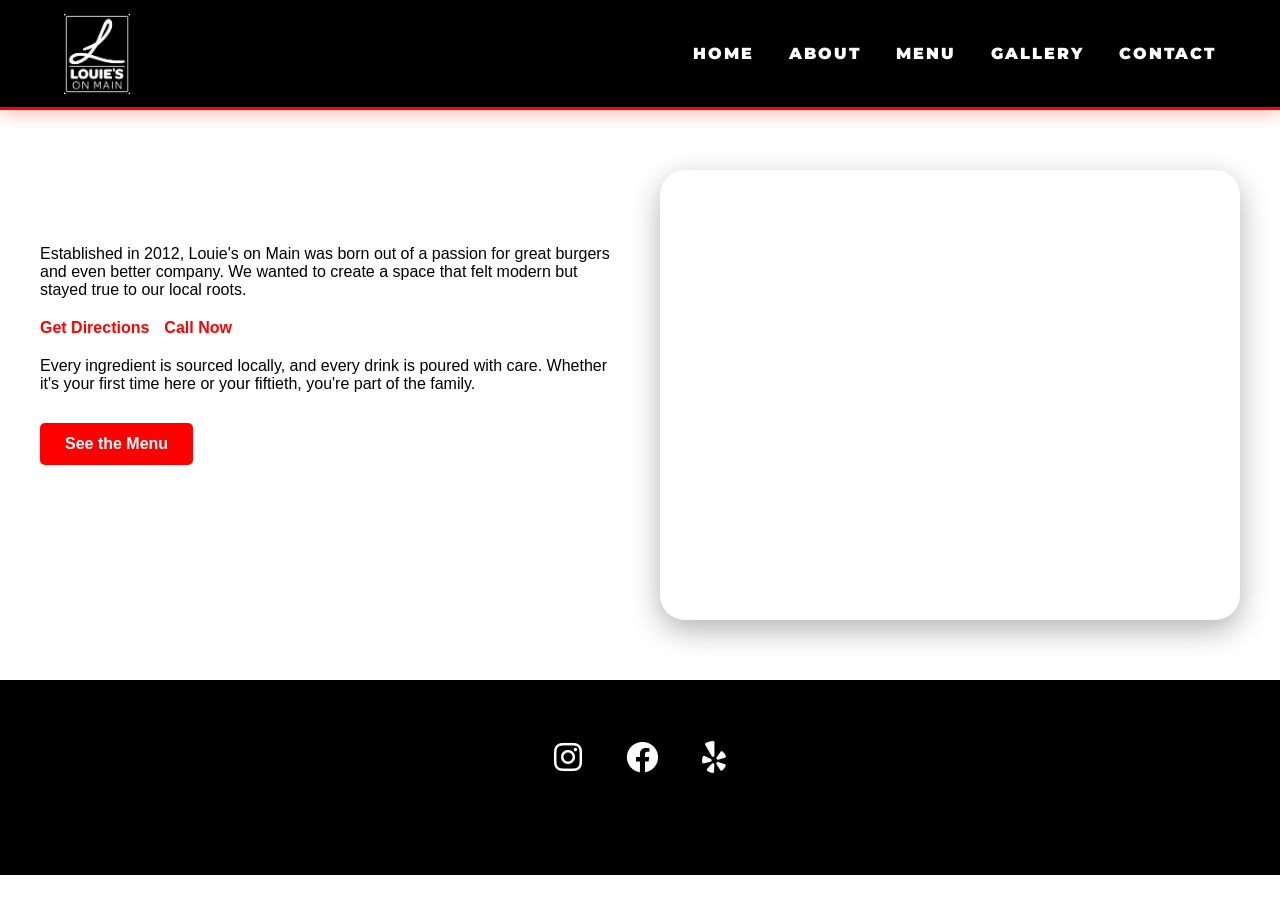
==== about.html @ 5692946e "Update about.html" ====
<!DOCTYPE html>
<html lang="en">
<head>
    <meta charset="UTF-8">
    <meta name="viewport" content="width=device-width, initial-scale=1.0">
    <title>Our Story | Louie's on Main</title>
    <link rel="stylesheet" href="style.css">
    <link rel="stylesheet" href="https://cdnjs.cloudflare.com/ajax/libs/font-awesome/6.0.0/css/all.min.css">
    <link href="https://fonts.googleapis.com/css2?family=Alfa+Slab+One&family=Montserrat:wght@400;700&display=swap" rel="stylesheet">
</head>
<body>

    <nav class="navbar">
    <a href="index.html" class="logo-link">
        <img src="logo.png" alt="Louie's on Main" class="nav-logo">
    </a>

    <ul class="nav-links">
        <li><a href="index.html">Home</a></li>
        <li><a href="about.html">About</a></li>
        <li><a href="menu.html" class="active">Menu</a></li>
        <li><a href="gallery.html">Gallery</a></li>
        <li><a href="contact.html">Contact</a></li>
    </ul>
</nav>
   <section class="section-padding animate" style="padding: 60px 20px;">
    <div class="grid" style="display: grid; grid-template-columns: repeat(auto-fit, minmax(350px, 1fr)); gap: 40px; align-items: start; max-width: 1200px; margin: 0 auto;">
        
        <div class="about-text">
            <h1 style="font-size: 3rem; margin-bottom: 20px; color: white;">Our Story</h1>
            <p style="color: var(--text-gray); margin-bottom: 20px;">
                Established in 2012, Louie's on Main was born out of a passion for great burgers and even better company. We wanted to create a space that felt modern but stayed true to our local roots.
            </p>
            
            <div style="display: flex; gap: 15px; margin-bottom: 20px;">
                <a href="https://www.google.com/maps/dir/?api=1&destination=12942+Main+St+Garden+Grove+CA+92840" target="_blank" style="color: red; text-decoration: none; font-weight: bold;">Get Directions</a>
                <a href="tel:7145550123" style="color: red; text-decoration: none; font-weight: bold;">Call Now</a>
            </div>

            <p style="color: var(--text-gray); margin-bottom: 30px;">
                Every ingredient is sourced locally, and every drink is poured with care. Whether it's your first time here or your fiftieth, you're part of the family.
            </p>
            
            <a href="menu.html" class="btn-main" style="display: inline-block; background: red; color: white; padding: 12px 25px; text-decoration: none; border-radius: 5px; font-weight: bold;">See the Menu</a>
        </div>

        <div class="map-container" style="width: 100%;">
            <div class="map-wrapper" style="box-shadow: 0 10px 30px rgba(0,0,0,0.3); border-radius: 25px; overflow: hidden; line-height: 0;">
                <iframe 
                    src="https://www.google.com/maps/embed?pb=!1m18!1m12!1m3!1d3315.22853112676!2d-117.9416551!3d33.7715104!2m3!1f0!2f0!3f0!3m2!1i1024!2i768!4f13.1!3m3!1m2!1s0x80dcd7963973950b%3A0xc07a389146580f4f!2s12942%20Main%20St%2C%20Garden%20Grove%2C%20CA%2092840!5e0!3m2!1sen!2sus!4v1712160000000" 
                    width="100%" 
                    height="450" 
                    style="border:0;" 
                    allowfullscreen="" 
                    loading="lazy" 
                    referrerpolicy="no-referrer-when-downgrade">
                </iframe>
            </div>
        </div>
    </div>
</section>

    <footer>
        <div class="social-icons">
            <a href="https://www.instagram.com/louiesonmain_gg/" target="_blank">
    <i class="fab fa-instagram"></i>
</a>

<a href="https://www.facebook.com/louiesonmain/" target="_blank">
    <i class="fab fa-facebook"></i>
</a>

<a href="https://www.instagram.com/louiesonmain_gg/" target="_blank">
    <i class="fab fa-yelp"></i>
</a>
        </div>
        <p style="margin-top:20px;">&copy; 2026 Louie's on Main</p>
    </footer>

</body>
</html>
---- style.css ----
html {
    scroll-behavior: smooth;
}

body {
    overflow-x: hidden; /* Prevents horizontal shaking during animations */
}

<style>
    .btn-red, .btn-outline {
        color: red !important; /* Forces the color to red */
        text-decoration: none; /* Removes the underline */
    }

    /* This ensures it stays red even after being clicked */
    .btn-red:visited, .btn-outline:visited {
        color: red !important;
    }
</style>

/* =========================================
   1. GLOBAL VARIABLES & RESET
   Change your main colors and fonts here
   ========================================= */
:root {
    --primary-red: #d32f2f;      /* The main button & accent color */
    --dark-bg: #0a0a0a;         /* Background for the whole site */
    --card-bg: #1a1a1a;         /* Background for menu items/cards */
    --text-white: #ffffff;
    --text-gray: #b0b0b0;
    --transition: all 0.4s cubic-bezier(0.165, 0.84, 0.44, 1);
}

* { 
    box-sizing: border-box; 
    margin: 0; 
    padding: 0; 
}

body {
    background-color: var(--dark-bg);
    color: var(--text-white);
    font-family: 'Segoe UI', sans-serif;
    overflow-x: hidden; /* Prevents horizontal scrolling on mobile */
}

/* =========================================
   2. NAVIGATION BAR
   The top menu that stays at the top
/* =========================================
   SECTION 2: NAVBAR (FIXED LOGO & LINKS)
   ========================================= */
.navbar {
    background-color: #000000 !important;
    display: flex !important;
    justify-content: space-between !important;
    align-items: center !important;
    padding: 0 5% !important;
    height: 110px !important; /* This is the total height of the bar */
    position: sticky;
    top: 0;
    z-index: 9999;
    border-bottom: 3px solid #FF0000 !important; 
    box-shadow: 0 0 20px rgba(255, 0, 0, 0.4);
    box-sizing: border-box;
}

.logo-link {
    display: flex;
    align-items: center;
}

.nav-logo {
    /* ADJUST THIS NUMBER TO CHANGE LOGO SIZE */
    height: 80px !important; 
    width: auto !important;
    display: block;
    transition: 0.3s cubic-bezier(0.175, 0.885, 0.32, 1.275);
}

.nav-logo:hover {
    transform: scale(1.1);
}

.nav-links {
    display: flex !important;
    list-style: none !important;
    gap: 35px !important;
}

/* ALL LINKS START WHITE (NO ACTIVE RED) */
.nav-links a, 
.nav-links a.active {
    color: #FFFFFF !important;
    font-family: 'Montserrat', sans-serif;
    font-weight: 900 !important;
    text-transform: uppercase;
    letter-spacing: 2px;
    text-decoration: none !important;
    text-shadow: none !important;
    transition: 0.3s ease;
    position: relative;
}

/* HOVER ONLY: TURNS RED AND GLOWS */
.nav-links a:hover {
    color: #FF0000 !important;
    text-shadow: 0 0 15px #FF0000, 0 0 25px #FF0000 !important;
}

/* UNDERLINE: ONLY SHOWS ON HOVER */
.nav-links a::after,
.nav-links a.active::after {
    content: '';
    position: absolute;
    width: 0; 
    height: 4px;
    bottom: -8px;
    left: 0;
    background: #FF0000;
    transition: width 0.3s ease;
}

.nav-links a:hover::after {
    width: 100%;
    box-shadow: 0 0 15px #FF0000 !important;
}

/* =========================================
   3. HERO SECTION
   The big image at the top of the Home Page
   ========================================= */
.hero {
    height: 60vh;
    background: linear-gradient(rgba(0,0,0,0.7), rgba(0,0,0,0.7)), url('hero.jpg');
    background-size: cover;
    background-position: center;
    display: flex;
    flex-direction: column;
    justify-content: center;
    align-items: center;
    text-align: center;
}

/* =========================================
   4. INTERACTIVE SLIDESHOW
   The automatic sliding images
   ========================================= */
/* Container for the slideshow */
.slideshow {
    width: 100%;
    max-width: 900px; /* Limits how wide the slideshow gets */
    height: 450px;    /* Set a specific height */
    margin: 40px auto; /* Centers it and adds space top/bottom */
    overflow: hidden;
    border: 1px solid rgba(255, 0, 0, 0.3); /* Optional: thin red border */
    position: relative;
}

/* Individual images inside the slideshow */
.slides img {
    width: 100%;
    height: 100%;
    object-fit: cover; /* This keeps the image from looking stretched */
    display: block;
}

.slides {
    display: flex;
    width: 500%; /* Adjust based on number of images */
    height: 100%;
    animation: autoSlide 18s infinite;
}

.slides img { width: 20%; object-fit: cover; }

@keyframes autoSlide {
    0%, 20% { transform: translateX(0); }
    25%, 45% { transform: translateX(-20%); }
    50%, 70% { transform: translateX(-40%); }
    75%, 95% { transform: translateX(-60%); }
    100% { transform: translateX(0); }
}

/* =========================================
   5. BUTTONS & HOVER EFFECTS
   Style for "View Menu" and Form buttons
   ========================================= */
.btn-main {
    background: var(--primary-red);
    color: white;
    padding: 14px 30px;
    text-decoration: none;
    border-radius: 4px;
    font-weight: bold;
    transition: var(--transition);
    border: none;
    cursor: pointer;
}

.btn-main:hover {
    background: #b71c1c;
    transform: scale(1.05);
    box-shadow: 0 5px 15px rgba(211, 47, 47, 0.4);
}

/* =========================================
   6. GRID LAYOUTS (Home & Gallery)
   Controls spacing for food items and photos
   ========================================= */
.section-padding { padding: 80px 10%; }

.grid {
    display: grid;
    /* This tells the grid to fill in gaps automatically */
    grid-template-columns: repeat(auto-fit, minmax(350px, 1fr));
    grid-auto-flow: dense; 
    gap: 20px;
}

.ratio-3-2 { aspect-ratio: 3 / 2; }
.ratio-4-2 { aspect-ratio: 4 / 2; }

/* Mobile Adjustment - Make everything 3/2 on small phones so it fits better */
@media (max-width: 600px) {
    .ratio-4-2 { aspect-ratio: 3 / 2; }
    .grid { grid-template-columns: 1fr; }
}

/* =========================================
   7. MENU PAGE SPECIFIC
   The list of burgers, tacos, and drinks
   ========================================= */
.menu-item {
    display: flex;
    justify-content: space-between;
    padding: 20px;
    border-bottom: 1px solid #222;
    transition: var(--transition);
}

.menu-item:hover {
    background: #111;
    border-left: 4px solid var(--primary-red);
}

.price { color: var(--primary-red); font-weight: bold; font-size: 1.2rem; }

/* Menu Interaction */
.menu-link {
    text-decoration: none;
    display: block;
    color: inherit;
}

.menu-item {
    display: flex;
    justify-content: space-between;
    padding: 20px;
    border-bottom: 1px solid #222;
    transition: var(--transition);
    cursor: pointer;
}

.menu-item:hover {
    background: #151515;
    border-left: 5px solid var(--primary-red);
    transform: translateX(10px); /* Slight slide right on hover */
}

/* Lightbox Content Styling */
.pop-content {
    background: #1a1a1a;
    padding: 20px;
    border-radius: 10px;
    text-align: center;
    border: 2px solid var(--primary-red);
    max-width: 500px;
    width: 90%;
}

.pop-content img {
    width: 100%;
    border-radius: 5px;
    margin-bottom: 15px;
    aspect-ratio: 3/2;
    object-fit: cover;
}

.pop-content h3 {
    color: white;
    font-size: 1.5rem;
}

/* =========================================
   8. CONTACT FORM
   Input fields and text areas
   ========================================= */
.contact-form input, .contact-form textarea {
    width: 100%;
    padding: 15px;
    margin-bottom: 20px;
    background: #151515;
    border: 1px solid #333;
    color: white;
    border-radius: 5px;
}

.contact-form input:focus { border-color: var(--primary-red); outline: none; }

/* =========================================
   9. LIGHTBOX (Pop-up Image)
   The effect when you click an image
   ========================================= */
.lightbox:target { display: flex; }
.lightbox {
    display: none;
    position: fixed;
    top: 0; left: 0;
    width: 100%; height: 100%;
    background: rgba(0,0,0,0.9);
    z-index: 2000;
    justify-content: center;
    align-items: center;
}
.lightbox img { max-width: 90%; max-height: 80%; border: 4px solid var(--primary-red); }

Yes, Section 9 is the part of your style.css file dedicated to the Lightbox (Pop-up).

Since your CSS file is getting long, I recommend literally typing /* Section 9: Lightbox */ as a label so you can find it later. Add this code to the bottom of your style.css file.

The Section 9 CSS (Add this)
CSS
/* =========================================
   9. LIGHTBOX (Pop-up Image Logic)
   ========================================= */

/* The main dark background that covers the whole screen */
.lightbox {
    display: none; 
    position: fixed;
    top: 0;
    left: 0;
    width: 100%;
    height: 100%;
    background: rgba(0, 0, 0, 0.92); /* Super dark overlay */
    z-index: 10000; /* Stays on top of everything */
    justify-content: center;
    align-items: center;
}

/* The "Click Anywhere" close link */
.close-light {
    position: absolute;
    top: 0;
    left: 0;
    width: 100%;
    height: 100%;
    display: flex;
    justify-content: center;
    align-items: center;
    text-decoration: none;
    cursor: default; /* Arrow cursor on the black space */
}

/* The actual box holding your food photo */
.pop-content {
    position: relative;
    background: #111;
    padding: 15px;
    border-radius: 12px;
    max-width: 450px;
    width: 85%;
    border: 2px solid var(--primary-red);
    box-shadow: 0 0 30px rgba(211, 47, 47, 0.4);
    cursor: auto; /* Normal cursor when hovering the food */
}

/* Make sure the image fits perfectly inside the pop-up */
.pop-content img {
    width: 100%;
    display: block;
    border-radius: 6px;
}

/* This is the magic that opens the box when you click the menu item */
.lightbox:target {
    display: flex;
}

/* =========================================
   10. FOOTER & SOCIAL MEDIA
   The bottom of the page with icons
   ========================================= */
footer { padding: 60px; text-align: center; background: #000; }

.social-icons a {
    color: white;
    font-size: 2rem;
    margin: 0 20px;
    transition: var(--transition);
    display: inline-block;
}

.social-icons a:hover {
    color: var(--primary-red);
    transform: translateY(-5px);
}

/* =========================================
   11. MOBILE RESPONSIVENESS
   Ensures the site looks good on phones
   ========================================= */
@media (max-width: 768px) {
    .navbar { flex-direction: column; text-align: center; }
    .nav-links { margin-top: 20px; }
    .nav-links li { margin: 5px 10px; }
    .hero h1 { font-size: 2.5rem; }
    .slider-wrapper { height: 300px; }
}

/* The Animation Keyframes */
@keyframes fadeInUp {
    from {
        opacity: 0;
        transform: translateY(30px);
    }
    to {
        opacity: 1;
        transform: translateY(0);
    }
}

/* Apply this to your Menu Cards and Sections */
.menu-item, .gallery-item, .about-content {
    view-timeline-name: --revealing-image;
    view-timeline-axis: block;

    /* This makes it animate ONLY when it enters the viewport */
    animation: fadeInUp linear both;
    animation-timeline: --revealing-image;
    animation-range: entry 10% cover 30%;
}

.card img {
    width: 100%;
    aspect-ratio: 4 / 3;
    object-fit: cover;
    border-radius: 8px;
}

.pop-content {
    position: relative;
    background: #111;
    padding: 15px;
    border-radius: 12px;
    max-width: 450px;
    width: 90%;
    border: 2px solid var(--primary-red);
    box-shadow: 0 0 30px rgba(211, 47, 47, 0.4);

    margin: auto;              /* 🔥 centers horizontally */
    display: flex;
    flex-direction: column;
    align-items: center;       /* 🔥 centers content inside */
}
.zoom-img {
    width: 100%;
    border-radius: 6px;
    transition: transform 0.4s ease;
    cursor: zoom-in;
}

.zoom-img.zoomed {
    transform: scale(2);
    cursor: zoom-out;
}
.img-container {
    overflow: hidden; /* prevents overflow */
    border-radius: 8px;
}

.img-container img {
    width: 100%;
    height: 100%;
    object-fit: cover; /* 🔥 keeps layout + fixes shape */
}
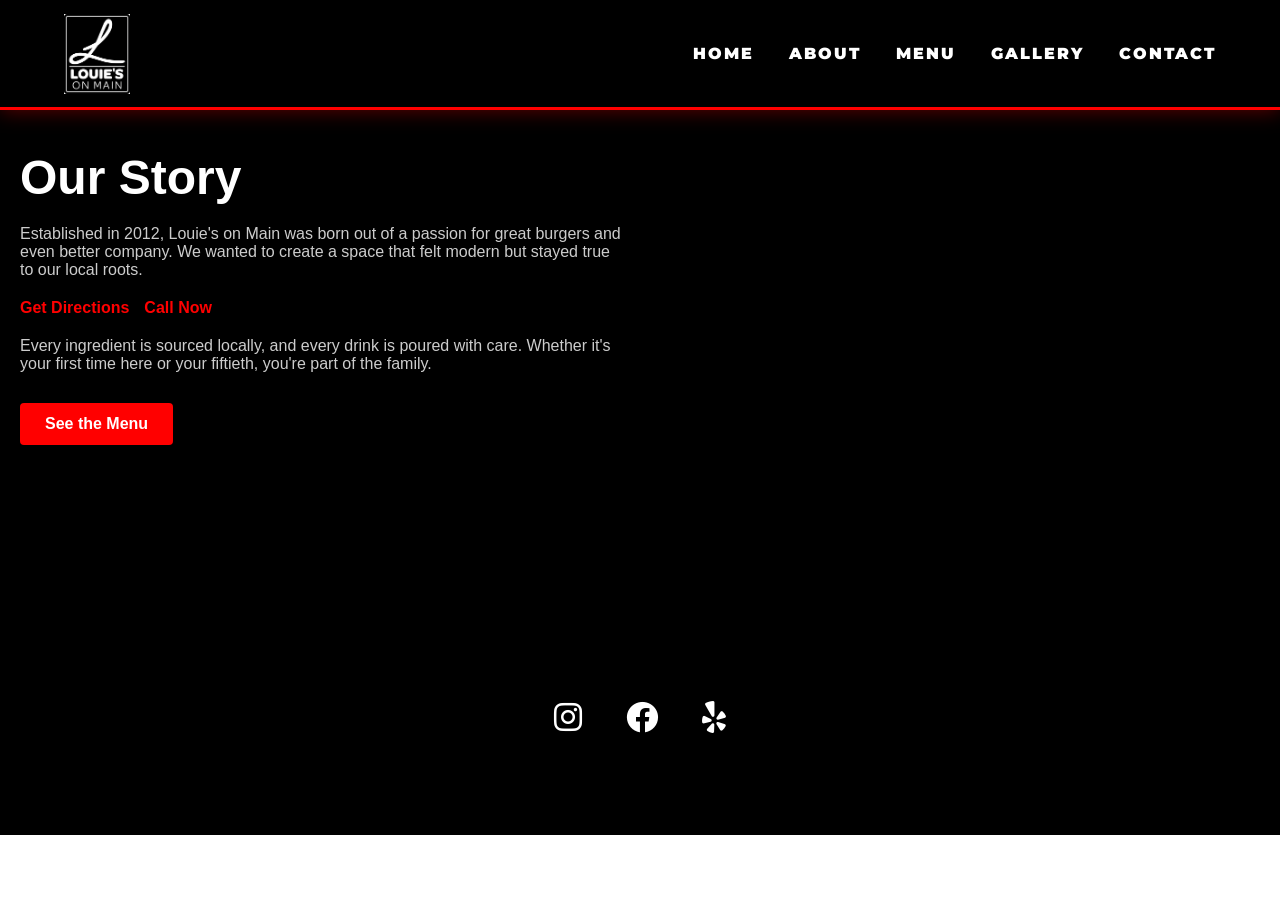
==== commit c029a741: "Update about.html" ====
--- a/about.html
+++ b/about.html
@@ -23,40 +23,43 @@
         <li><a href="contact.html">Contact</a></li>
     </ul>
 </nav>
-   <section class="section-padding animate" style="padding: 60px 20px;">
-    <div class="grid" style="display: grid; grid-template-columns: repeat(auto-fit, minmax(350px, 1fr)); gap: 40px; align-items: start; max-width: 1200px; margin: 0 auto;">
+   <section class="section-padding animate" style="padding: 40px 20px; background: #000;">
+    <div class="grid" style="display: grid; grid-template-columns: repeat(auto-fit, minmax(320px, 1fr)); gap: 30px; align-items: start;">
         
         <div class="about-text">
             <h1 style="font-size: 3rem; margin-bottom: 20px; color: white;">Our Story</h1>
-            <p style="color: var(--text-gray); margin-bottom: 20px;">
-                Established in 2012, Louie's on Main was born out of a passion for great burgers and even better company. We wanted to create a space that felt modern but stayed true to our local roots.
+            
+            <p style="color: #ccc; margin-bottom: 20px;">
+                Established in 2012, Louie's on Main was born out of a passion for great burgers and even better company. 
+                We wanted to create a space that felt modern but stayed true to our local roots.
             </p>
-            
+
             <div style="display: flex; gap: 15px; margin-bottom: 20px;">
-                <a href="https://www.google.com/maps/dir/?api=1&destination=12942+Main+St+Garden+Grove+CA+92840" target="_blank" style="color: red; text-decoration: none; font-weight: bold;">Get Directions</a>
+                <a href="#" style="color: red; text-decoration: none; font-weight: bold;">Get Directions</a>
                 <a href="tel:7145550123" style="color: red; text-decoration: none; font-weight: bold;">Call Now</a>
             </div>
 
-            <p style="color: var(--text-gray); margin-bottom: 30px;">
-                Every ingredient is sourced locally, and every drink is poured with care. Whether it's your first time here or your fiftieth, you're part of the family.
+            <p style="color: #ccc; margin-bottom: 30px;">
+                Every ingredient is sourced locally, and every drink is poured with care. 
+                Whether it's your first time here or your fiftieth, you're part of the family.
             </p>
-            
-            <a href="menu.html" class="btn-main" style="display: inline-block; background: red; color: white; padding: 12px 25px; text-decoration: none; border-radius: 5px; font-weight: bold;">See the Menu</a>
+
+            <a href="menu.html" class="btn-main" style="display: inline-block; background: red; color: white; padding: 12px 25px; text-decoration: none; border-radius: 4px; font-weight: bold;">
+                See the Menu
+            </a>
         </div>
 
-        <div class="map-container" style="width: 100%;">
-            <div class="map-wrapper" style="box-shadow: 0 10px 30px rgba(0,0,0,0.3); border-radius: 25px; overflow: hidden; line-height: 0;">
-                <iframe 
-                    src="https://www.google.com/maps/embed?pb=!1m18!1m12!1m3!1d3315.22853112676!2d-117.9416551!3d33.7715104!2m3!1f0!2f0!3f0!3m2!1i1024!2i768!4f13.1!3m3!1m2!1s0x80dcd7963973950b%3A0xc07a389146580f4f!2s12942%20Main%20St%2C%20Garden%20Grove%2C%20CA%2092840!5e0!3m2!1sen!2sus!4v1712160000000" 
-                    width="100%" 
-                    height="450" 
-                    style="border:0;" 
-                    allowfullscreen="" 
-                    loading="lazy" 
-                    referrerpolicy="no-referrer-when-downgrade">
-                </iframe>
-            </div>
+        <div class="map-wrapper" style="box-shadow: 0 10px 30px rgba(0,0,0,0.5); border-radius: 25px; overflow: hidden; line-height: 0;">
+            <iframe 
+                src="https://www.google.com/maps/embed?pb=!1m18!1m12!1m3!1d3315.603348148386!2d-117.9422896!3d33.7831093!2m3!1f0!2f0!3f0!3m2!1i1024!2i768!4f13.1!3m3!1m2!1s0x80dcd7e671746657%3A0x7d287950294191a3!2s12942%20Main%20St%2C%20Garden%20Grove%2C%20CA%2092840!5e0!3m2!1sen!2sus!4v1712160000000!5m2!1sen!2sus" 
+                width="100%" 
+                height="450" 
+                style="border:0;" 
+                allowfullscreen="" 
+                loading="lazy">
+            </iframe>
         </div>
+
     </div>
 </section>
 
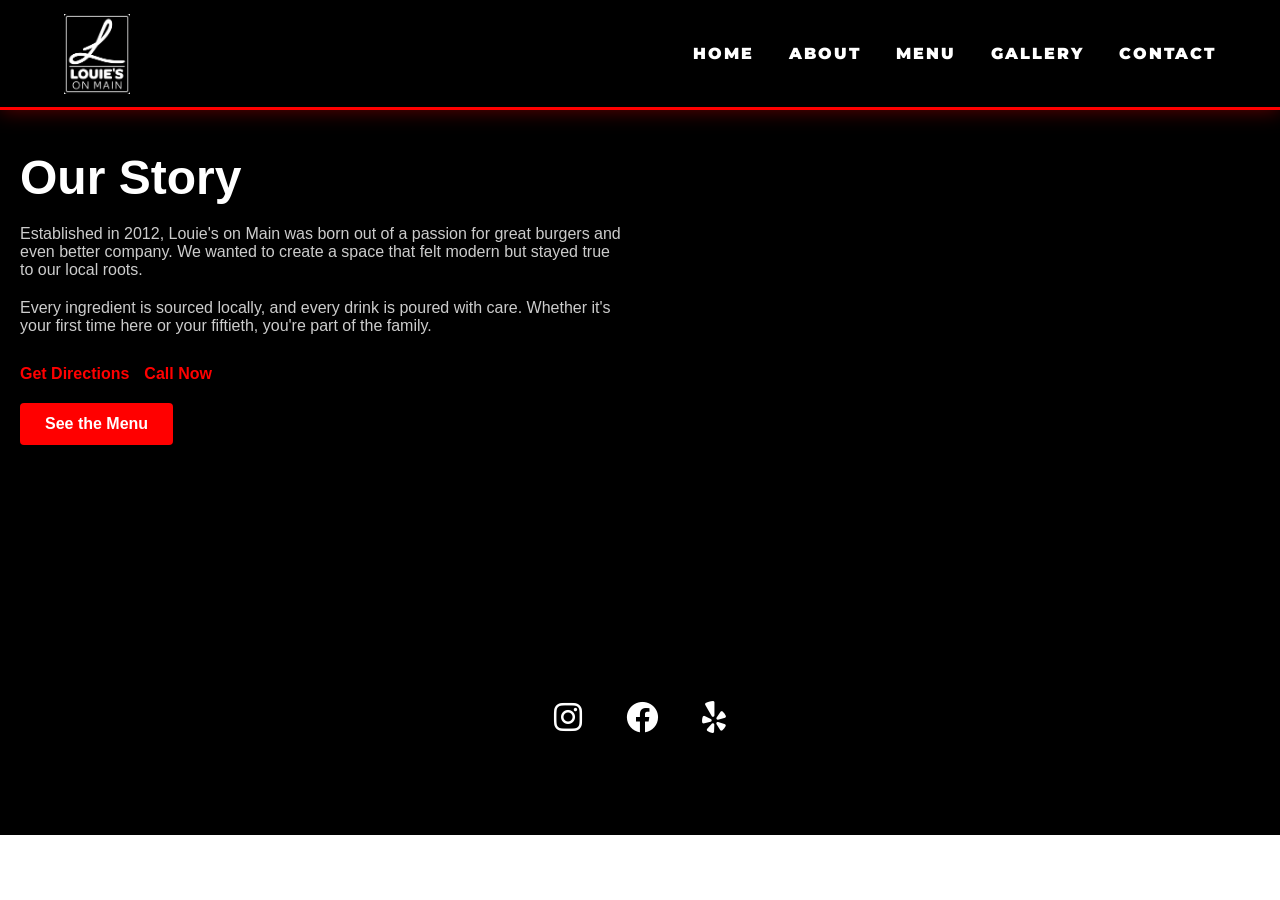
==== commit 727799ba: "Update about.html" ====
--- a/about.html
+++ b/about.html
@@ -34,15 +34,17 @@
                 We wanted to create a space that felt modern but stayed true to our local roots.
             </p>
 
-            <div style="display: flex; gap: 15px; margin-bottom: 20px;">
-                <a href="#" style="color: red; text-decoration: none; font-weight: bold;">Get Directions</a>
-                <a href="tel:7145550123" style="color: red; text-decoration: none; font-weight: bold;">Call Now</a>
-            </div>
+            
 
             <p style="color: #ccc; margin-bottom: 30px;">
                 Every ingredient is sourced locally, and every drink is poured with care. 
                 Whether it's your first time here or your fiftieth, you're part of the family.
             </p>
+
+            <div style="display: flex; gap: 15px; margin-bottom: 20px;">
+                <a href="#" style="color: red; text-decoration: none; font-weight: bold;">Get Directions</a>
+                <a href="tel:7145550123" style="color: red; text-decoration: none; font-weight: bold;">Call Now</a>
+            </div>
 
             <a href="menu.html" class="btn-main" style="display: inline-block; background: red; color: white; padding: 12px 25px; text-decoration: none; border-radius: 4px; font-weight: bold;">
                 See the Menu
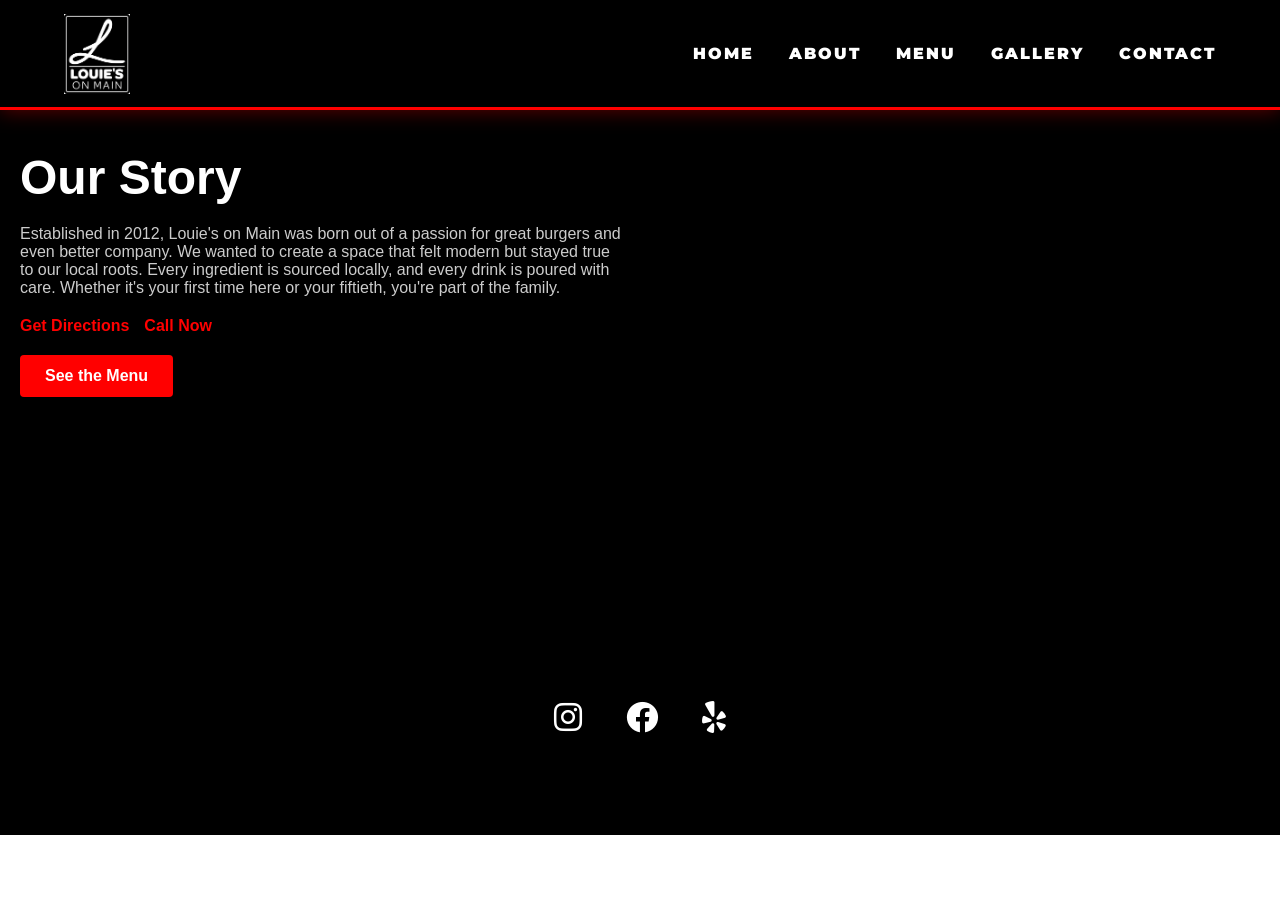
==== commit ebd89332: "Update about.html" ====
--- a/about.html
+++ b/about.html
@@ -32,11 +32,7 @@
             <p style="color: #ccc; margin-bottom: 20px;">
                 Established in 2012, Louie's on Main was born out of a passion for great burgers and even better company. 
                 We wanted to create a space that felt modern but stayed true to our local roots.
-            </p>
 
-            
-
-            <p style="color: #ccc; margin-bottom: 30px;">
                 Every ingredient is sourced locally, and every drink is poured with care. 
                 Whether it's your first time here or your fiftieth, you're part of the family.
             </p>
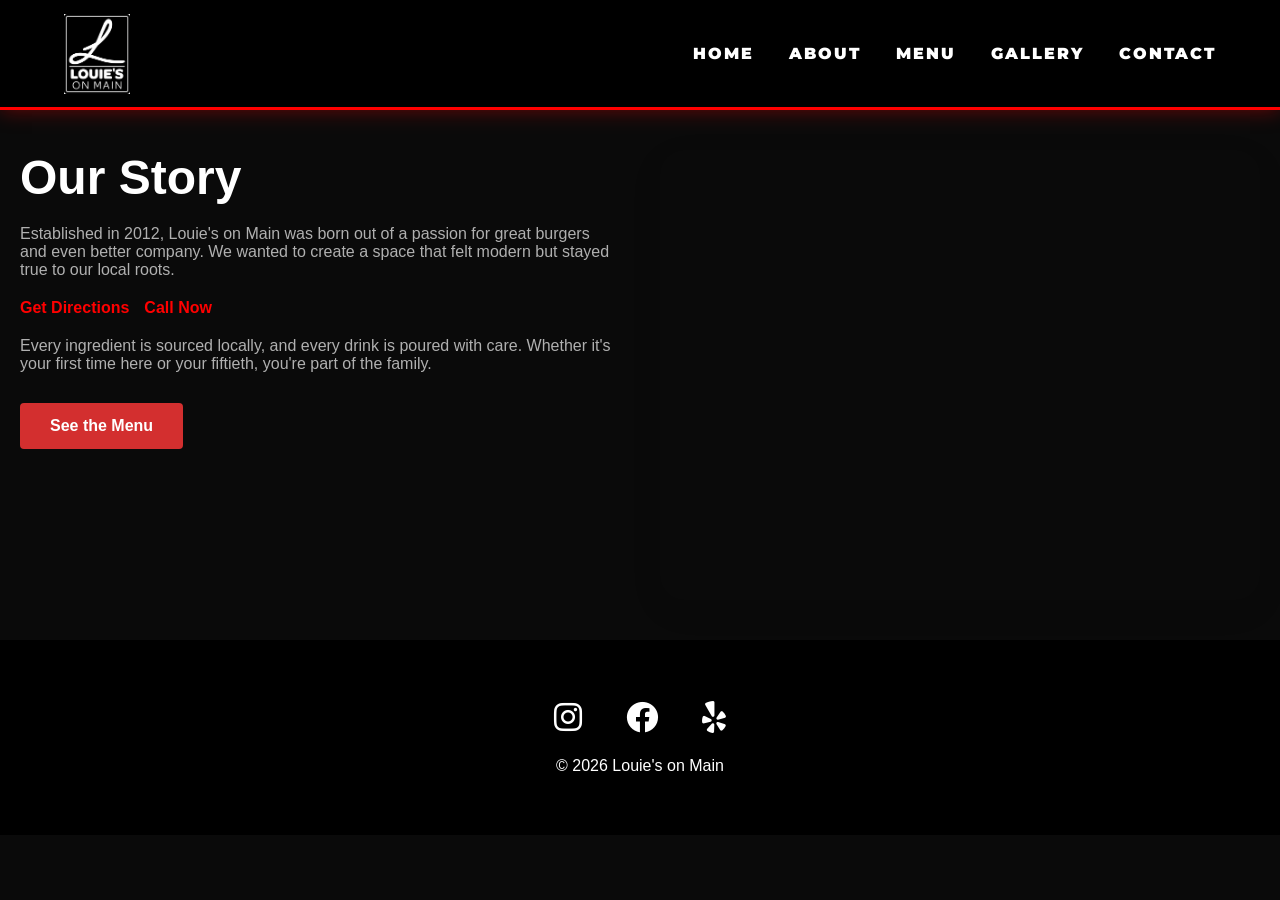
==== commit 08add7ca: "Update about.html" ====
--- a/about.html
+++ b/about.html
@@ -23,18 +23,15 @@
         <li><a href="contact.html">Contact</a></li>
     </ul>
 </nav>
-   <section class="section-padding animate" style="padding: 40px 20px; background: #000;">
-    <div class="grid" style="display: grid; grid-template-columns: repeat(auto-fit, minmax(320px, 1fr)); gap: 30px; align-items: start;">
+   <section class="section-padding animate" style="padding: 40px 20px;">
+    <div class="grid" style="display: grid; grid-template-columns: repeat(auto-fit, minmax(350px, 1fr)); gap: 40px; align-items: start;">
         
         <div class="about-text">
-            <h1 style="font-size: 3rem; margin-bottom: 20px; color: white;">Our Story</h1>
+            <h1 style="font-size: 3rem; margin-bottom: 20px;">Our Story</h1>
             
-            <p style="color: #ccc; margin-bottom: 20px;">
+            <p style="color: var(--text-gray); margin-bottom: 20px;">
                 Established in 2012, Louie's on Main was born out of a passion for great burgers and even better company. 
                 We wanted to create a space that felt modern but stayed true to our local roots.
-
-                Every ingredient is sourced locally, and every drink is poured with care. 
-                Whether it's your first time here or your fiftieth, you're part of the family.
             </p>
 
             <div style="display: flex; gap: 15px; margin-bottom: 20px;">
@@ -42,20 +39,25 @@
                 <a href="tel:7145550123" style="color: red; text-decoration: none; font-weight: bold;">Call Now</a>
             </div>
 
-            <a href="menu.html" class="btn-main" style="display: inline-block; background: red; color: white; padding: 12px 25px; text-decoration: none; border-radius: 4px; font-weight: bold;">
-                See the Menu
-            </a>
+            <p style="color: var(--text-gray); margin-bottom: 30px;">
+                Every ingredient is sourced locally, and every drink is poured with care. 
+                Whether it's your first time here or your fiftieth, you're part of the family.
+            </p>
+
+            <a href="menu.html" class="btn-main" style="display: inline-block;">See the Menu</a>
         </div>
 
-        <div class="map-wrapper" style="box-shadow: 0 10px 30px rgba(0,0,0,0.5); border-radius: 25px; overflow: hidden; line-height: 0;">
-            <iframe 
-                src="https://www.google.com/maps/embed?pb=!1m18!1m12!1m3!1d3315.603348148386!2d-117.9422896!3d33.7831093!2m3!1f0!2f0!3f0!3m2!1i1024!2i768!4f13.1!3m3!1m2!1s0x80dcd7e671746657%3A0x7d287950294191a3!2s12942%20Main%20St%2C%20Garden%20Grove%2C%20CA%2092840!5e0!3m2!1sen!2sus!4v1712160000000!5m2!1sen!2sus" 
-                width="100%" 
-                height="450" 
-                style="border:0;" 
-                allowfullscreen="" 
-                loading="lazy">
-            </iframe>
+        <div class="map-container">
+            <div class="map-wrapper" style="box-shadow: 0 10px 30px rgba(0,0,0,0.1); border-radius: 25px; overflow: hidden; line-height: 0;">
+                <iframe 
+                    src="https://www.google.com/maps/embed?pb=!1m18!1m12!1m3!1d3315.2014798544!2d-117.939886!3d33.775338!2m3!1f0!2f0!3f0!3m2!1i1024!2i768!4f13.1!3m3!1m2!1s0x80dcd7996c567a57%3A0xf63518a4a15a81e9!2s12942%20Main%20St%2C%20Garden%20Grove%2C%20CA%2092840!5e0!3m2!1sen!2sus!4v1712160000000" 
+                    width="100%" 
+                    height="450" 
+                    style="border:0;" 
+                    allowfullscreen="" 
+                    loading="lazy">
+                </iframe>
+            </div>
         </div>
 
     </div>
--- a/style.css
+++ b/style.css
@@ -6,17 +6,6 @@
     overflow-x: hidden; /* Prevents horizontal shaking during animations */
 }
 
-<style>
-    .btn-red, .btn-outline {
-        color: red !important; /* Forces the color to red */
-        text-decoration: none; /* Removes the underline */
-    }
-
-    /* This ensures it stays red even after being clicked */
-    .btn-red:visited, .btn-outline:visited {
-        color: red !important;
-    }
-</style>
 
 /* =========================================
    1. GLOBAL VARIABLES & RESET
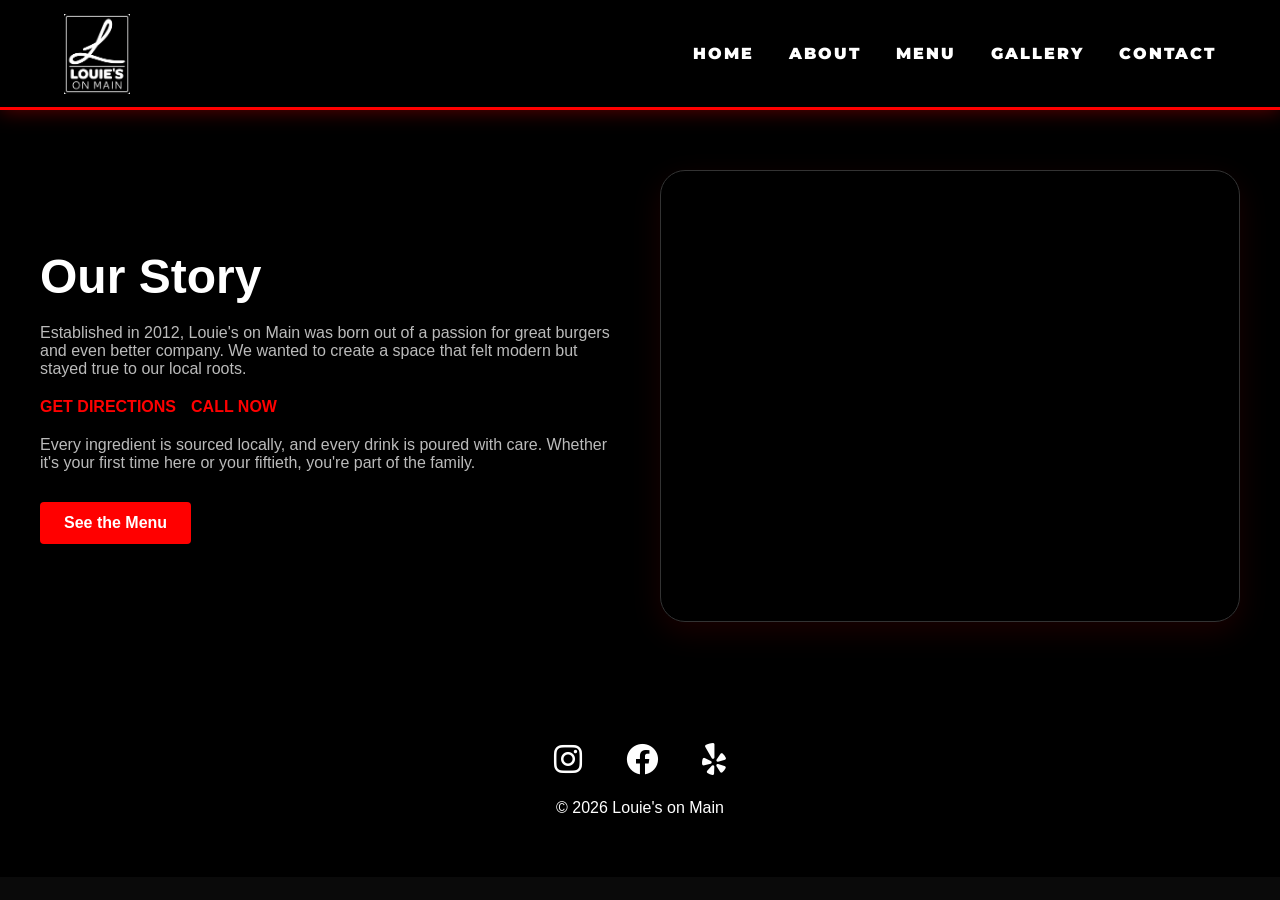
==== commit fb5d92c0: "Update about.html" ====
--- a/about.html
+++ b/about.html
@@ -23,34 +23,40 @@
         <li><a href="contact.html">Contact</a></li>
     </ul>
 </nav>
-   <section class="section-padding animate" style="padding: 40px 20px;">
-    <div class="grid" style="display: grid; grid-template-columns: repeat(auto-fit, minmax(350px, 1fr)); gap: 40px; align-items: start;">
+   <section class="section-padding animate" style="padding: 60px 20px; background-color: #000; color: #fff;">
+    <div class="grid" style="display: grid; grid-template-columns: repeat(auto-fit, minmax(350px, 1fr)); gap: 40px; align-items: center; max-width: 1200px; margin: 0 auto;">
         
         <div class="about-text">
-            <h1 style="font-size: 3rem; margin-bottom: 20px;">Our Story</h1>
+            <h1 style="font-size: 3rem; margin-bottom: 20px; color: #fff;">Our Story</h1>
             
-            <p style="color: var(--text-gray); margin-bottom: 20px;">
+            <p style="color: #bbb; margin-bottom: 20px;">
                 Established in 2012, Louie's on Main was born out of a passion for great burgers and even better company. 
                 We wanted to create a space that felt modern but stayed true to our local roots.
             </p>
 
             <div style="display: flex; gap: 15px; margin-bottom: 20px;">
-                <a href="#" style="color: red; text-decoration: none; font-weight: bold;">Get Directions</a>
-                <a href="tel:7145550123" style="color: red; text-decoration: none; font-weight: bold;">Call Now</a>
+                <a href="https://www.google.com/maps?q=12942+Main+St,+Garden+Grove,+CA+92840" 
+                   target="_blank" 
+                   style="color: #ff0000; text-decoration: none; font-weight: bold; text-transform: uppercase;">Get Directions</a>
+                
+                <a href="tel:7145550123" 
+                   style="color: #ff0000; text-decoration: none; font-weight: bold; text-transform: uppercase;">Call Now</a>
             </div>
 
-            <p style="color: var(--text-gray); margin-bottom: 30px;">
+            <p style="color: #bbb; margin-bottom: 30px;">
                 Every ingredient is sourced locally, and every drink is poured with care. 
                 Whether it's your first time here or your fiftieth, you're part of the family.
             </p>
 
-            <a href="menu.html" class="btn-main" style="display: inline-block;">See the Menu</a>
+            <a href="menu.html" class="btn-main" style="display: inline-block; background-color: #ff0000; color: #fff; padding: 12px 24px; text-decoration: none; font-weight: bold; border-radius: 4px;">
+                See the Menu
+            </a>
         </div>
 
         <div class="map-container">
-            <div class="map-wrapper" style="box-shadow: 0 10px 30px rgba(0,0,0,0.1); border-radius: 25px; overflow: hidden; line-height: 0;">
+            <div class="map-wrapper" style="box-shadow: 0 10px 30px rgba(255,0,0,0.1); border-radius: 25px; overflow: hidden; line-height: 0; border: 1px solid #333;">
                 <iframe 
-                    src="https://www.google.com/maps/embed?pb=!1m18!1m12!1m3!1d3315.2014798544!2d-117.939886!3d33.775338!2m3!1f0!2f0!3f0!3m2!1i1024!2i768!4f13.1!3m3!1m2!1s0x80dcd7996c567a57%3A0xf63518a4a15a81e9!2s12942%20Main%20St%2C%20Garden%20Grove%2C%20CA%2092840!5e0!3m2!1sen!2sus!4v1712160000000" 
+                    src="https://www.google.com/maps/embed?pb=!1m18!1m12!1m3!1d3315.228532551528!2d-117.9413958!3d33.7741481!2m3!1f0!2f0!3f0!3m2!1i1024!2i768!4f13.1!3m3!1m2!1s0x80dd270da64369e7%3A0xf35a1656837130b!2s12942%20Main%20St%2C%20Garden%20Grove%2C%20CA%2092840!5e0!3m2!1sen!2sus!4v1712160000000!5m2!1sen!2sus" 
                     width="100%" 
                     height="450" 
                     style="border:0;" 
@@ -59,7 +65,7 @@
                 </iframe>
             </div>
         </div>
-
+        
     </div>
 </section>
 
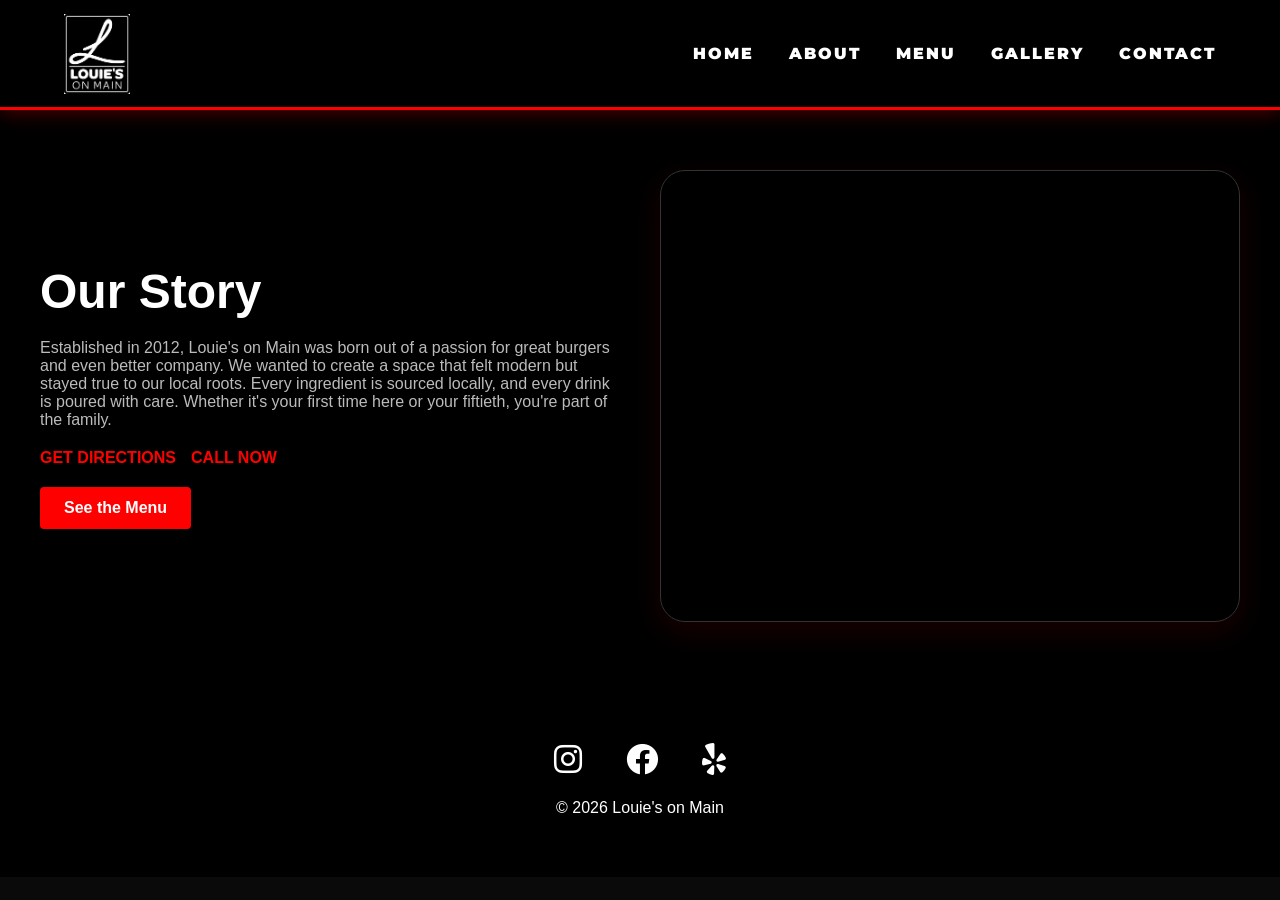
==== commit c38e6b86: "Update about.html" ====
--- a/about.html
+++ b/about.html
@@ -32,6 +32,9 @@
             <p style="color: #bbb; margin-bottom: 20px;">
                 Established in 2012, Louie's on Main was born out of a passion for great burgers and even better company. 
                 We wanted to create a space that felt modern but stayed true to our local roots.
+
+                Every ingredient is sourced locally, and every drink is poured with care. 
+                Whether it's your first time here or your fiftieth, you're part of the family.
             </p>
 
             <div style="display: flex; gap: 15px; margin-bottom: 20px;">
@@ -43,10 +46,6 @@
                    style="color: #ff0000; text-decoration: none; font-weight: bold; text-transform: uppercase;">Call Now</a>
             </div>
 
-            <p style="color: #bbb; margin-bottom: 30px;">
-                Every ingredient is sourced locally, and every drink is poured with care. 
-                Whether it's your first time here or your fiftieth, you're part of the family.
-            </p>
 
             <a href="menu.html" class="btn-main" style="display: inline-block; background-color: #ff0000; color: #fff; padding: 12px 24px; text-decoration: none; font-weight: bold; border-radius: 4px;">
                 See the Menu
@@ -68,6 +67,7 @@
         
     </div>
 </section>
+    
 
     <footer>
         <div class="social-icons">
